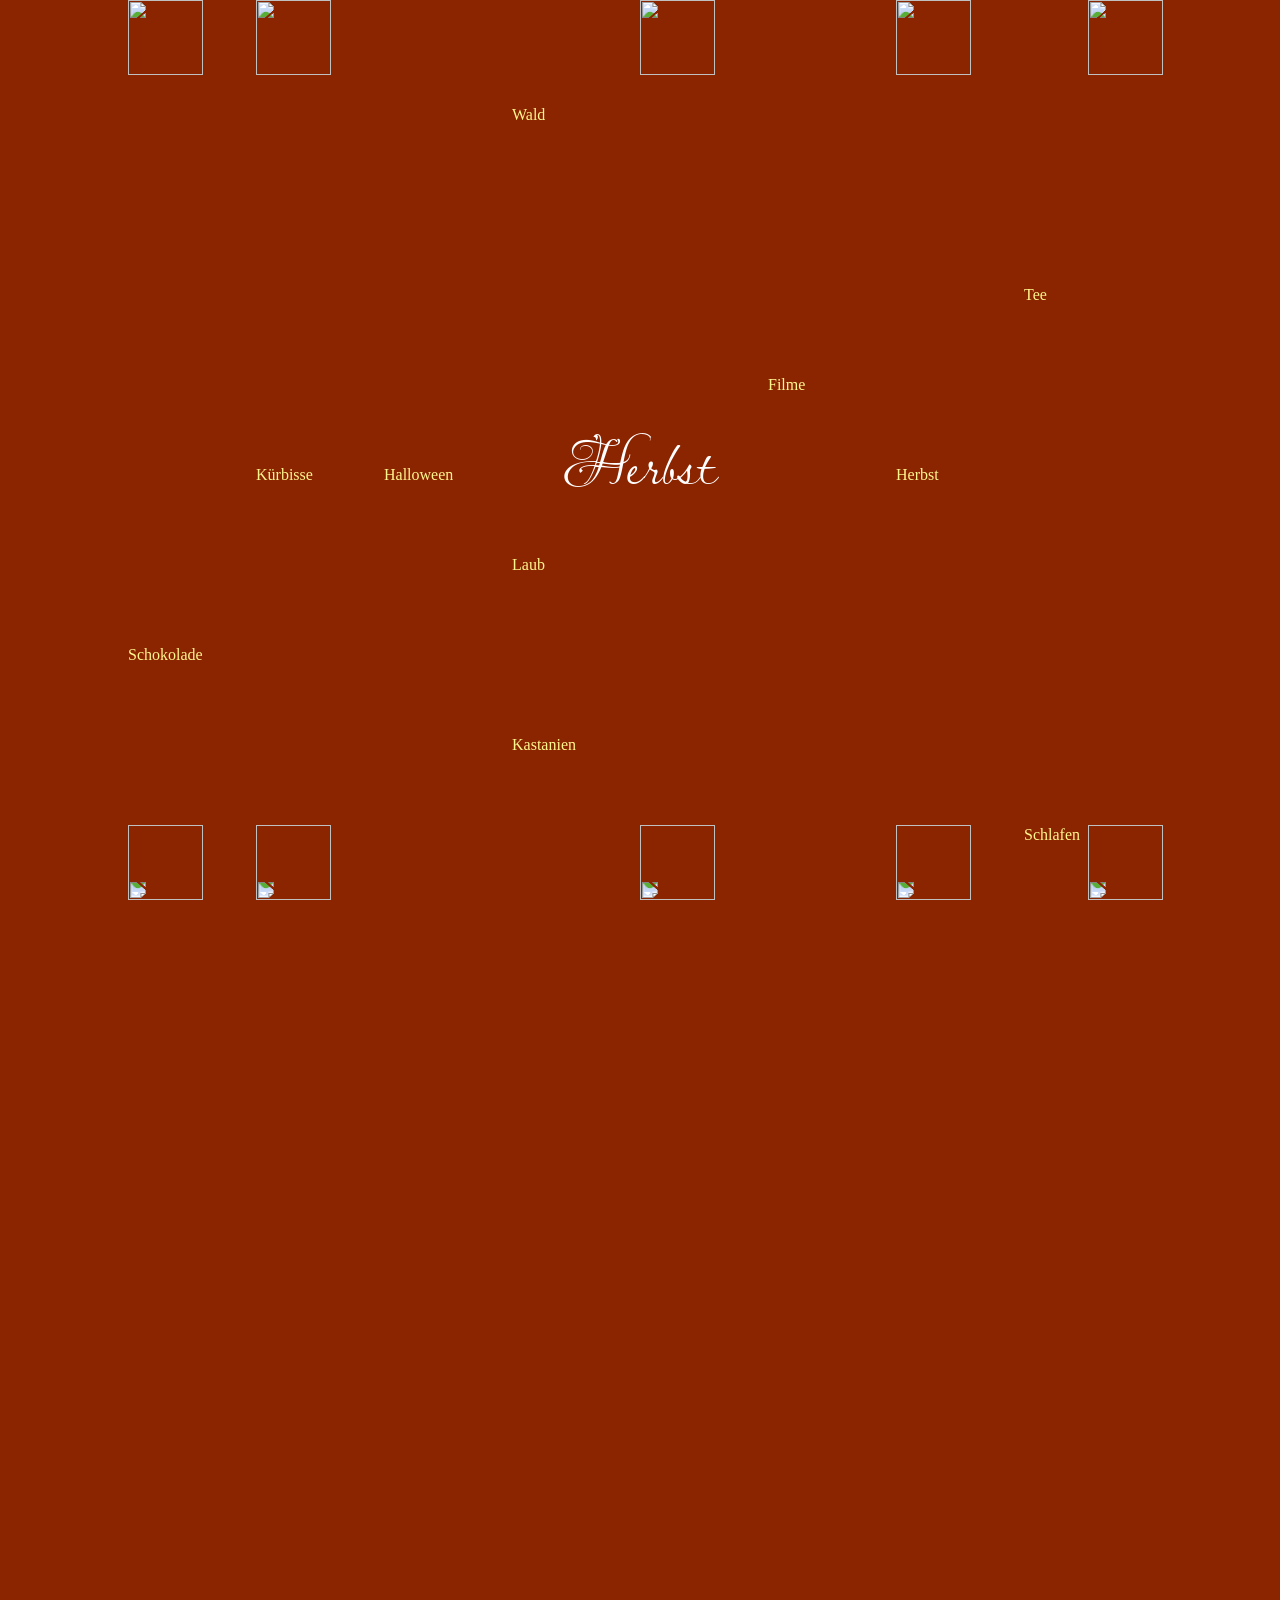
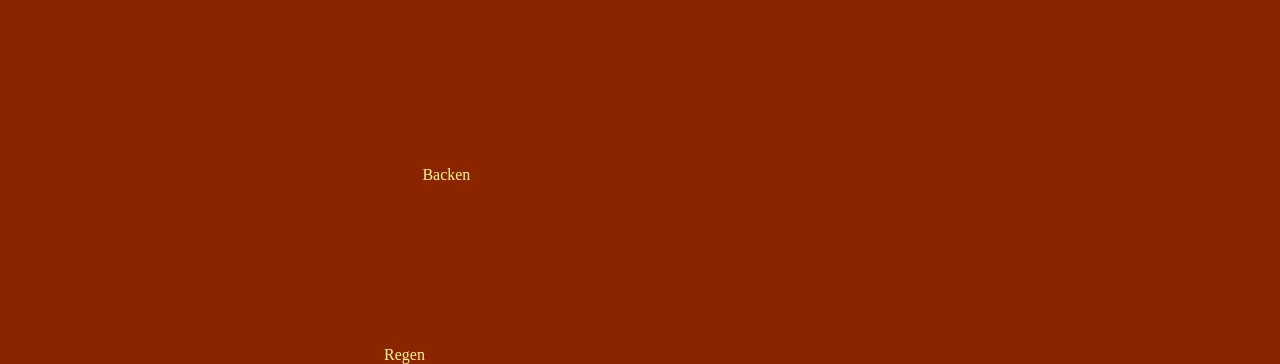
==== index (1).html @ 54789d4e "Add files via upload" ====
<!DOCTYPE html>
<html lang="en">
  <head>
     <link rel="icon" href="https://cdn-icons-png.flaticon.com/128/12053/12053963.png">
    <meta charset="UTF-8">
    <link rel="stylesheet" href="./style.css">
    <meta name="viewport" content="width=device-width, initial-scale=1.0">
    <title>Herbst</title>
    <link rel="preconnect" href="https://fonts.googleapis.com">
<link rel="preconnect" href="https://fonts.gstatic.com" crossorigin>
<link href="https://fonts.googleapis.com/css2?family=Lavishly+Yours&display=swap" rel="stylesheet">
  </head>
  <body>
         <section>
    <h2>
       Herbst
      </h2>
  
     <div class="leaf">
     <div>  <img src="http://www.pngmart.com/files/1/Fall-Autumn-Leaves-Transparent-PNG.png" height="75px" width="75px"></img></div>
      <div><img src="http://www.pngmart.com/files/1/Autumn-Fall-Leaves-Pictures-Collage-PNG.png" height="75px" width="75px"></img></div>
      <div>  <img src="http://www.pngmart.com/files/1/Autumn-Fall-Leaves-Clip-Art-PNG.png" height="75px" width="75px" ></img></div>
      <div><img  src="http://www.pngmart.com/files/1/Green-Leaves-PNG-File.png" height="75px" width="75px"></img></div>
       <div> <img src="http://www.pngmart.com/files/1/Transparent-Autumn-Leaves-Falling-PNG.png" height="75px" width="75px"></img></div>
     <div>   <img src="http://www.pngmart.com/files/1/Realistic-Autumn-Fall-Leaves-PNG.png" height="75px" width="75px"></div>
  
            
     </div>
     
     <div class="leaf leaf1">
     <div>  <img src="http://www.pngmart.com/files/1/Fall-Autumn-Leaves-Transparent-PNG.png" height="75px" width="75px"></img></div>
      <div><img src="http://www.pngmart.com/files/1/Autumn-Fall-Leaves-Pictures-Collage-PNG.png" height="75px" width="75px"></img></div>
      <div>  <img src="http://www.pngmart.com/files/1/Autumn-Fall-Leaves-Clip-Art-PNG.png" height="75px" width="75px" ></img></div>
      <div><img  src="http://www.pngmart.com/files/1/Green-Leaves-PNG-File.png" height="75px" width="75px"></img></div>
       <div> <img src="http://www.pngmart.com/files/1/Transparent-Autumn-Leaves-Falling-PNG.png" height="75px" width="75px"></img></div>
    
     
      
            
     </div>
     
     <div class="leaf leaf2">
     <div>  <img src="http://www.pngmart.com/files/1/Fall-Autumn-Leaves-Transparent-PNG.png" height="75px" width="75px"></img></div>
      <div><img src="http://www.pngmart.com/files/1/Autumn-Fall-Leaves-Pictures-Collage-PNG.png" height="75px" width="75px"></img></div>
      <div>  <img src="http://www.pngmart.com/files/1/Autumn-Fall-Leaves-Clip-Art-PNG.png" height="75px" width="75px" ></img></div>
      <div><img  src="http://www.pngmart.com/files/1/Green-Leaves-PNG-File.png" height="75px" width="75px"></img></div>

       <div> <img src="http://www.pngmart.com/files/1/Transparent-Autumn-Leaves-Falling-PNG.png" height="75px" width="75px"></img></div>
     <div>   <img src="http://www.pngmart.com/files/1/Realistic-Autumn-Fall-Leaves-PNG.png" height="75px" width="75px"></div>
     
            
     </div>
     </section>

    <p id="text1"> Wald</p>
    <p id="text2">Halloween</p>
    <p id="text3">Filme</p>
     <p id="text4"> Schokolade</p>
      <p id="text5">Kastanien</p>
     <p id="text6"> Herbst</p>
      <p id="text7">Kürbisse</p>
     <p id="text8"> Tee</p>
     <p id="text9"> Schlafen</p>
     <p id="text10"> Backen</p>
     <p id="text11"> Laub</p>
     <p id="text12"> Regen</p>
 
   
    <script src="./script.js"></script>
  </body>
</html>
---- style.css ----
body {
margin:0;
padding:0;
overflow:hidden;
background-color:#8B2500;
 /*find more cursors at https://gafcodes.com*/ cursor:url(https://www.gafcodes.com/premade/cursors/jspunkette/cursor20.cur), default;
}
section{
height:100%;
width:100%;
  position:absolute ;  
}
.leaf{
    position:absolute ;
    width:100%;
    height:100%;
    top:0;
    left:0;
}
.leaf div{
position:absolute ;
display:block ;
}
.leaf div:nth-child(1){
    left:20%; 
    animation:fall 15s linear infinite ;
    animation-delay:-2s;

}
.leaf div:nth-child(2){
    left:70%; 
    animation:fall 15s linear infinite ;
    animation-delay:-4s;
}
.leaf div:nth-child(3){
    left:10%; 
    animation:fall 20s linear infinite ;
    animation-delay:-7s;
    
}
.leaf div:nth-child(4){
    left:50%; 
   animation:fall 18s linear infinite ; 
   animation-delay:-5s;
}
.leaf div:nth-child(5){
    left:85%; 
    animation:fall 14s linear infinite ;
    animation-delay:-5s;
}
.leaf div:nth-child(6){
    left:85%; 
    animation:fall 14s linear infinite ;
    animation-delay:-5s;
}


@keyframes fall{
    0%{
        opacity:1;
        top:-10%;
        transform:translateX (20px) rotate(0deg);
    }
    20%{
        opacity:0.8;
        transform:translateX (-20px) rotate(45deg);
    }
    40%{

        transform:translateX (-20px) rotate(90deg);
    }
    60%{
        
       transform:translateX (-20px) rotate(135deg); 
    }
    80%{
    
        transform:translateX (-20px) rotate(180deg);
    }
    100%{
        
        top:110%;
        transform:translateX (-20px) rotate(225deg);
    }
    }
.leaf1{
    transform: rotateX(180deg);
}
h2{
    position:absolute ;
    top:40%;
    width:100%;
	  font-family: 'Courgette', cursive;
    font-size:400%;
    text-align:center;
    transform:translate ;
    color:#fff;
    transform:translateY (-50%);
   font-family: "Lavishly Yours", cursive;
  font-weight: 400;
  font-style: normal;
}



/* cr koiwaprimevera */
   
#text1 {
 -webkit-animation: pop 1s ease-in-out infinite alternate;
 animation: pop 1s ease-in-out infinite alternate;
 -moz-animation: pop 1s ease-in-out infinite alternate;
  position:absolute;
  top:10%;
  left:40%;
  color:#FFF68F;
}
#text2 {
 -webkit-animation: pop 1s ease-in-out infinite alternate;
 animation: pop 1s ease-in-out infinite alternate;
 -moz-animation: pop 1s ease-in-out infinite alternate;
   position:absolute;
  top:50%;
  left:30%;
  color:#FFF68F;
}
#text3 {
 -webkit-animation: pop 1s ease-in-out infinite alternate;
 animation: pop 1s ease-in-out infinite alternate;
 -moz-animation: pop 1s ease-in-out infinite alternate;
   position:absolute;
  top:40%;
  left:60%;
  color:#FFF68F;
}
#text4 {
 -webkit-animation: pop 1s ease-in-out infinite alternate;
 animation: pop 1s ease-in-out infinite alternate;
 -moz-animation: pop 1s ease-in-out infinite alternate;
   position:absolute;
  top:70%;
  left:10%;
  color:#FFF68F;
}
#text5 {
 -webkit-animation: pop 1s ease-in-out infinite alternate;
 animation: pop 1s ease-in-out infinite alternate;
 -moz-animation: pop 1s ease-in-out infinite alternate;
 position:absolute;
  top:80%;
  left:40%;
  color:#FFF68F;
}
#text6 {
 -webkit-animation: pop 1s ease-in-out infinite alternate;
 animation: pop 1s ease-in-out infinite alternate;
 -moz-animation: pop 1s ease-in-out infinite alternate;
   position:absolute;
  top:50%;
  left:70%;
  color:#FFF68F;
}
#text7 {
 -webkit-animation: pop 1s ease-in-out infinite alternate;
 animation: pop 1s ease-in-out infinite alternate;
 -moz-animation: pop 1s ease-in-out infinite alternate;
   position:absolute;
  top:50%;
  left:20%;
  color:#FFF68F;
}
#text8 {
 -webkit-animation: pop 1s ease-in-out infinite alternate;
 animation: pop 1s ease-in-out infinite alternate;
 -moz-animation: pop 1s ease-in-out infinite alternate;
   position:absolute;
  top:30%;
  left:80%;
  color:#FFF68F;
}
#text9 {
 -webkit-animation: pop 1s ease-in-out infinite alternate;
 animation: pop 1s ease-in-out infinite alternate;
 -moz-animation: pop 1s ease-in-out infinite alternate;
   position:absolute;
  top:90%;
  left:80%;
  color:#FFF68F;
}
#text10 {
 -webkit-animation: pop 1s ease-in-out infinite alternate;
 animation: pop 1s ease-in-out infinite alternate;
 -moz-animation: pop 1s ease-in-out infinite alternate;
   position:absolute;
  top:550%;
  left:33%;
  color:#FFF68F;
}
#text11 {
 -webkit-animation: pop 1s ease-in-out infinite alternate;
 animation: pop 1s ease-in-out infinite alternate;
 -moz-animation: pop 1s ease-in-out infinite alternate;
   position:absolute;
  top:60%;
  left:40%;
  color:#FFF68F;
}
#text12 {
 -webkit-animation: pop 1s ease-in-out infinite alternate;
 animation: pop 1s ease-in-out infinite alternate;
 -moz-animation: pop 1s ease-in-out infinite alternate;
   position:absolute;
  top:570%;
  left:30%;
  color:#FFF68F;
}




@keyframes pop {
from {
transform:scale(0.95)
}

50% {
transform:scale(1)
}

to {
transform:scale(0.95)
}
}

@-webkit-keyframes pop {
from {
-webkit-transform:scale(0.95)

}

50% {
-webkit-transform:scale(1)

}

to {
-webkit-transform:scale(0.95)

}
}
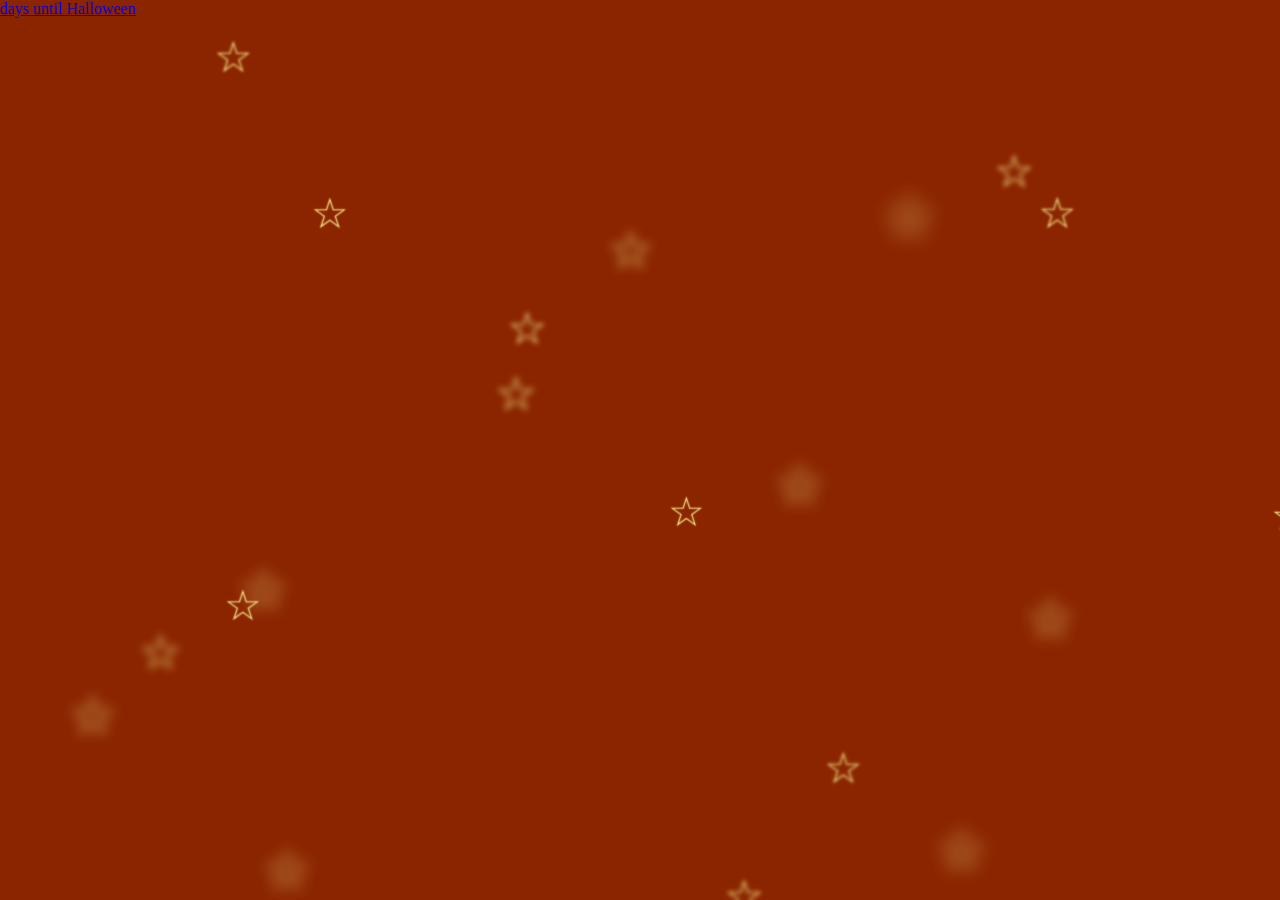
==== commit 1182d3a2: "Add files via upload" ====
--- a/index (1).html
+++ b/index (1).html
@@ -3,7 +3,7 @@
   <head>
      <link rel="icon" href="https://cdn-icons-png.flaticon.com/128/12053/12053963.png">
     <meta charset="UTF-8">
-    <link rel="stylesheet" href="./style.css">
+    <link rel="stylesheet" href="./style1.css">
     <meta name="viewport" content="width=device-width, initial-scale=1.0">
     <title>Herbst</title>
     <link rel="preconnect" href="https://fonts.googleapis.com">
@@ -12,60 +12,13 @@
   </head>
   <body>
          <section>
-    <h2>
-       Herbst
-      </h2>
-  
-     <div class="leaf">
-     <div>  <img src="http://www.pngmart.com/files/1/Fall-Autumn-Leaves-Transparent-PNG.png" height="75px" width="75px"></img></div>
-      <div><img src="http://www.pngmart.com/files/1/Autumn-Fall-Leaves-Pictures-Collage-PNG.png" height="75px" width="75px"></img></div>
-      <div>  <img src="http://www.pngmart.com/files/1/Autumn-Fall-Leaves-Clip-Art-PNG.png" height="75px" width="75px" ></img></div>
-      <div><img  src="http://www.pngmart.com/files/1/Green-Leaves-PNG-File.png" height="75px" width="75px"></img></div>
-       <div> <img src="http://www.pngmart.com/files/1/Transparent-Autumn-Leaves-Falling-PNG.png" height="75px" width="75px"></img></div>
-     <div>   <img src="http://www.pngmart.com/files/1/Realistic-Autumn-Fall-Leaves-PNG.png" height="75px" width="75px"></div>
-  
-            
-     </div>
+   
+           <div id="countdown">
+      <script src="https://cdn.logwork.com/widget/countdown.js"></script>
+<a href="https://logwork.com/countdown-timer" class="countdown-timer" data-timezone="Europe/Berlin" data-language="de" data-textcolor="#fff68f" data-date="2026-10-31 00:00" data-background="#ba3f12" data-digitscolor="#fff68f" data-unitscolor="#fff68f"> days until Halloween</a> </div>
      
-     <div class="leaf leaf1">
-     <div>  <img src="http://www.pngmart.com/files/1/Fall-Autumn-Leaves-Transparent-PNG.png" height="75px" width="75px"></img></div>
-      <div><img src="http://www.pngmart.com/files/1/Autumn-Fall-Leaves-Pictures-Collage-PNG.png" height="75px" width="75px"></img></div>
-      <div>  <img src="http://www.pngmart.com/files/1/Autumn-Fall-Leaves-Clip-Art-PNG.png" height="75px" width="75px" ></img></div>
-      <div><img  src="http://www.pngmart.com/files/1/Green-Leaves-PNG-File.png" height="75px" width="75px"></img></div>
-       <div> <img src="http://www.pngmart.com/files/1/Transparent-Autumn-Leaves-Falling-PNG.png" height="75px" width="75px"></img></div>
-    
-     
-      
-            
-     </div>
-     
-     <div class="leaf leaf2">
-     <div>  <img src="http://www.pngmart.com/files/1/Fall-Autumn-Leaves-Transparent-PNG.png" height="75px" width="75px"></img></div>
-      <div><img src="http://www.pngmart.com/files/1/Autumn-Fall-Leaves-Pictures-Collage-PNG.png" height="75px" width="75px"></img></div>
-      <div>  <img src="http://www.pngmart.com/files/1/Autumn-Fall-Leaves-Clip-Art-PNG.png" height="75px" width="75px" ></img></div>
-      <div><img  src="http://www.pngmart.com/files/1/Green-Leaves-PNG-File.png" height="75px" width="75px"></img></div>
-
-       <div> <img src="http://www.pngmart.com/files/1/Transparent-Autumn-Leaves-Falling-PNG.png" height="75px" width="75px"></img></div>
-     <div>   <img src="http://www.pngmart.com/files/1/Realistic-Autumn-Fall-Leaves-PNG.png" height="75px" width="75px"></div>
-     
-            
-     </div>
-     </section>
-
-    <p id="text1"> Wald</p>
-    <p id="text2">Halloween</p>
-    <p id="text3">Filme</p>
-     <p id="text4"> Schokolade</p>
-      <p id="text5">Kastanien</p>
-     <p id="text6"> Herbst</p>
-      <p id="text7">Kürbisse</p>
-     <p id="text8"> Tee</p>
-     <p id="text9"> Schlafen</p>
-     <p id="text10"> Backen</p>
-     <p id="text11"> Laub</p>
-     <p id="text12"> Regen</p>
  
    
-    <script src="./script.js"></script>
+    <script src="./script1.js"></script>
   </body>
 </html>
--- a/style1.css
+++ b/style1.css
@@ -0,0 +1,262 @@
+
+body {
+margin:0;
+padding:0;
+overflow:hidden;
+background-color:#8B2500;
+ /*find more cursors at https://gafcodes.com*/ cursor:url(https://www.gafcodes.com/premade/cursors/jspunkette/cursor20.cur), default;
+}
+section{
+height:100%;
+width:100%;
+  position:absolute ;  
+}
+.leaf{
+    position:absolute ;
+    width:100%;
+    height:100%;
+    top:0;
+    left:0;
+}
+.leaf div{
+position:absolute ;
+display:block ;
+}
+.leaf div:nth-child(1){
+    left:20%; 
+    animation:fall 15s linear infinite ;
+    animation-delay:-2s;
+
+}
+.leaf div:nth-child(2){
+    left:70%; 
+    animation:fall 15s linear infinite ;
+    animation-delay:-4s;
+}
+.leaf div:nth-child(3){
+    left:10%; 
+    animation:fall 20s linear infinite ;
+    animation-delay:-7s;
+    
+}
+.leaf div:nth-child(4){
+    left:50%; 
+   animation:fall 18s linear infinite ; 
+   animation-delay:-5s;
+}
+.leaf div:nth-child(5){
+    left:85%; 
+    animation:fall 14s linear infinite ;
+    animation-delay:-5s;
+}
+.leaf div:nth-child(6){
+    left:85%; 
+    animation:fall 14s linear infinite ;
+    animation-delay:-5s;
+}
+
+
+@keyframes fall{
+    0%{
+        opacity:1;
+        top:-10%;
+        transform:translateX (20px) rotate(0deg);
+    }
+    20%{
+        opacity:0.8;
+        transform:translateX (-20px) rotate(45deg);
+    }
+    40%{
+
+        transform:translateX (-20px) rotate(90deg);
+    }
+    60%{
+        
+       transform:translateX (-20px) rotate(135deg); 
+    }
+    80%{
+    
+        transform:translateX (-20px) rotate(180deg);
+    }
+    100%{
+        
+        top:110%;
+        transform:translateX (-20px) rotate(225deg);
+    }
+    }
+.leaf1{
+    transform: rotateX(180deg);
+}
+h2{
+    position:absolute ;
+    top:5%;
+    width:100%;
+	  font-family: 'Courgette', cursive;
+    font-size:400%;
+    text-align:center;
+    transform:translate ;
+    color:#fff;
+    transform:translateY (-50%);
+   font-family: "Lavishly Yours", cursive;
+  font-weight: 400;
+  font-style: normal;
+}
+
+
+
+/* cr koiwaprimevera */
+   
+#text1 {
+  position:absolute;
+  top:10%;
+  left:40%;
+  color:#FFF68F;
+   text-decoration: none;
+}
+#text2 {
+ -webkit-animation: pop 1s ease-in-out infinite alternate;
+ animation: pop 1s ease-in-out infinite alternate;
+ -moz-animation: pop 1s ease-in-out infinite alternate;
+   position:absolute;
+  top:50%;
+  left:30%;
+  color:#FFF68F;
+   text-decoration: none;
+}
+#text3 {
+ -webkit-animation: pop 1s ease-in-out infinite alternate;
+ animation: pop 1s ease-in-out infinite alternate;
+ -moz-animation: pop 1s ease-in-out infinite alternate;
+   position:absolute;
+  top:40%;
+  left:60%;
+  color:#FFF68F;
+   text-decoration: none;
+}
+#text4 {
+ -webkit-animation: pop 1s ease-in-out infinite alternate;
+ animation: pop 1s ease-in-out infinite alternate;
+ -moz-animation: pop 1s ease-in-out infinite alternate;
+   position:absolute;
+  top:70%;
+  left:10%;
+  color:#FFF68F;
+   text-decoration: none;
+}
+#text5 {
+ -webkit-animation: pop 1s ease-in-out infinite alternate;
+ animation: pop 1s ease-in-out infinite alternate;
+ -moz-animation: pop 1s ease-in-out infinite alternate;
+ position:absolute;
+  top:80%;
+  left:40%;
+  color:#FFF68F;
+   text-decoration: none;
+}
+#text6 {
+ -webkit-animation: pop 1s ease-in-out infinite alternate;
+ animation: pop 1s ease-in-out infinite alternate;
+ -moz-animation: pop 1s ease-in-out infinite alternate;
+   position:absolute;
+  top:50%;
+  left:70%;
+  color:#FFF68F;
+   text-decoration: none;
+}
+#text7 {
+ -webkit-animation: pop 1s ease-in-out infinite alternate;
+ animation: pop 1s ease-in-out infinite alternate;
+ -moz-animation: pop 1s ease-in-out infinite alternate;
+   position:absolute;
+  top:50%;
+  left:20%;
+  color:#FFF68F;
+   text-decoration: none;
+}
+#text8 {
+ -webkit-animation: pop 1s ease-in-out infinite alternate;
+ animation: pop 1s ease-in-out infinite alternate;
+ -moz-animation: pop 1s ease-in-out infinite alternate;
+   position:absolute;
+  top:30%;
+  left:80%;
+  color:#FFF68F;
+   text-decoration: none;
+}
+#text9 {
+ -webkit-animation: pop 1s ease-in-out infinite alternate;
+ animation: pop 1s ease-in-out infinite alternate;
+ -moz-animation: pop 1s ease-in-out infinite alternate;
+   position:absolute;
+  top:90%;
+  left:80%;
+  color:#FFF68F;
+   text-decoration: none;
+}
+#text10 {
+ -webkit-animation: pop 1s ease-in-out infinite alternate;
+ animation: pop 1s ease-in-out infinite alternate;
+ -moz-animation: pop 1s ease-in-out infinite alternate;
+   position:absolute;
+  top:55%;
+  left:33%;
+  color:#FFF68F;
+   text-decoration: none;
+}
+#text11 {
+ -webkit-animation: pop 1s ease-in-out infinite alternate;
+ animation: pop 1s ease-in-out infinite alternate;
+ -moz-animation: pop 1s ease-in-out infinite alternate;
+   position:absolute;
+  top:60%;
+  left:40%;
+  color:#FFF68F;
+   text-decoration: none;
+}
+#text12 {
+ -webkit-animation: pop 1s ease-in-out infinite alternate;
+ animation: pop 1s ease-in-out infinite alternate;
+ -moz-animation: pop 1s ease-in-out infinite alternate;
+   position:absolute;
+  top:570%;
+  left:30%;
+  color:#FFF68F;
+   text-decoration: none;
+}
+
+
+
+
+@keyframes pop {
+from {
+transform:scale(0.95)
+}
+
+50% {
+transform:scale(1)
+}
+
+to {
+transform:scale(0.95)
+}
+}
+
+@-webkit-keyframes pop {
+from {
+-webkit-transform:scale(0.95)
+
+}
+
+50% {
+-webkit-transform:scale(1)
+
+}
+
+to {
+-webkit-transform:scale(0.95)
+
+}
+
+
+
+
